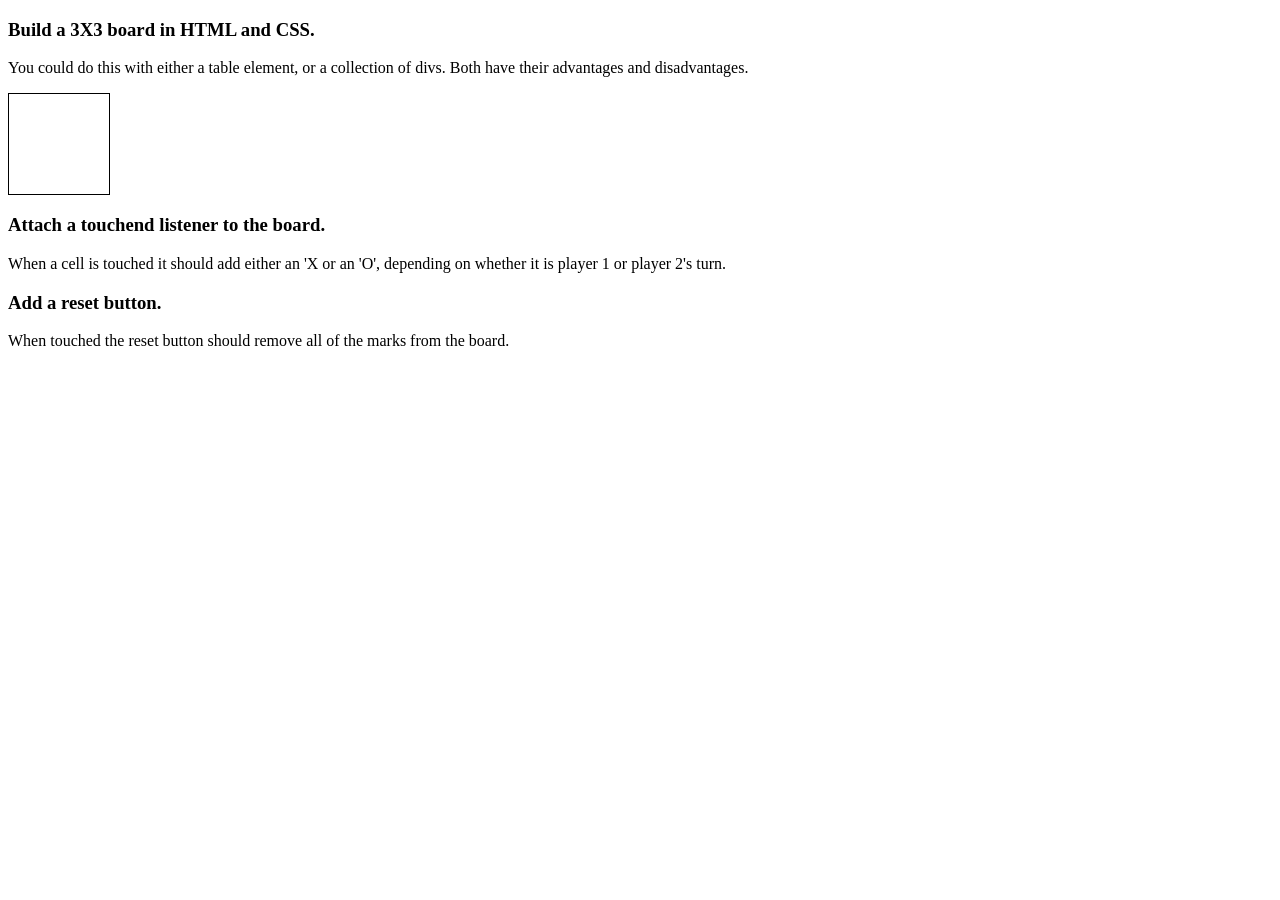
==== week4.html @ 7e031e05 "week4" ====
<!DOCTYPE html>
<html lang="en-us">
  <head>
    <meta charset="utf-8" />
    <title>Team 8 Home</title>
    <link rel="stylesheet" href="small.css">
  </head>
  <body>

    <h3>Build a 3X3 board in HTML and CSS.</h3>
<p>You could do this with either a table element, or a collection of divs. Both have their advantages and disadvantages.</p>

<section class="tictac">
<div class="box row1 col1" onclick="markIt()">
</div>


<!--<div class="box row1 col2">
</div>
<div class="box row1 col3">
</div>
<div class="box row2 col1">
</div>
<div class="box row2 col2">
</div>
<div class="box row2 col3">
</div>
<div class="box row3 col1">
</div>
<div class="box row3 col2">
</div>
<div class="box row3 col3">
</div>-->
</section>

 <h3>Attach a touchend listener to the board.</h3>
When a cell is touched it should add either an 'X or an 'O', depending on whether it is player 1 or player 2's turn.

 <h3>Add a reset button.</h3>
When touched the reset button should remove all of the marks from the board.

<script>

/*const test = "megan";
const test1 = `Hello ${test}`;
const test2 = "Hello " + test;
console.log(test1);
console.log(test2);*/

function markIt(entity){
    entity.innerHTML = "X";
    console.log("inside");
}

const tictacBox = document.querySelectorAll(".box");
tictacBox.forEach(_box => _box.addEventListener('click', markIt(this), false));


</script>

  </body>
  </html>
---- small.css ----
.tictac {
    display: grid;
    grid-template-columns: 100px 100px 100px;
}
.box {
    background-color: white;
    width: 100px;
    height: 100px;
    border: 1px solid black;
}
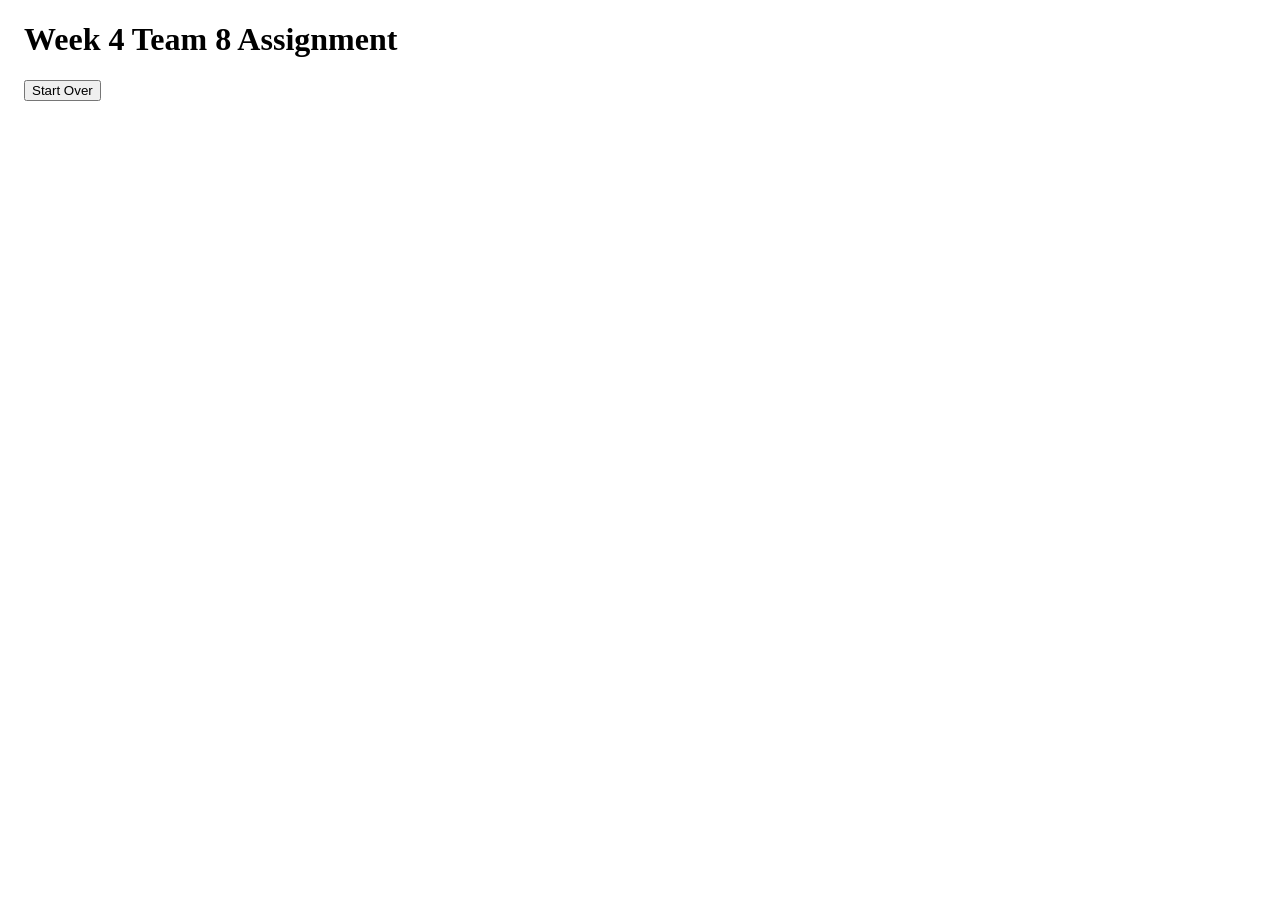
==== commit d1427ac8: "Shane's Changes" ====
--- a/week4.html
+++ b/week4.html
@@ -1,62 +1,109 @@
 <!DOCTYPE html>
-<html lang="en-us">
-  <head>
-    <meta charset="utf-8" />
-    <title>Team 8 Home</title>
-    <link rel="stylesheet" href="small.css">
-  </head>
-  <body>
+<html lang="en">
 
-    <h3>Build a 3X3 board in HTML and CSS.</h3>
-<p>You could do this with either a table element, or a collection of divs. Both have their advantages and disadvantages.</p>
+<head>
+    <meta charset="UTF-8">
+    <meta http-equiv="X-UA-Compatible" content="IE=edge">
+    <meta name="viewport" content="width=device-width, initial-scale=1.0">
+    <title>WDD330 - Week 4 Team 8 Assignment</title>
+    <link rel="stylesheet" href="week4.css">
+</head>
 
-<section class="tictac">
-<div class="box row1 col1" onclick="markIt()">
-</div>
+<body>
+    <main style="margin: 1em;">
+        <h1>Week 4 Team 8 Assignment</h1>
+        <article>
+            <div class="tictac">
+                <div class="row1 col1 box"></div>
+                <div class="row1 col2 box"></div>
+                <div class="row1 col3 box"></div>
+                <div class="row2 col1 box"></div>
+                <div class="row2 col2 box"></div>
+                <div class="row2 col3 box"></div>
+                <div class="row3 col1 box"></div>
+                <div class="row3 col2 box"></div>
+                <div class="row3 col3 box"></div>
+            </div>
+            <button type="reset" id='tictacreset'>Start Over</button>
+        </article>
+    </main>
+    <script type="text/javascript">
+        let player = 1;
+        const boxes = document.querySelectorAll('.box');
+        const resetTicTacToe = document.getElementById('tictacreset');
 
+        // This function handles the click of the player in the tictac box.        
+        function handleClick(event) {
+            if (player == 1) {
+                event.srcElement.textContent = "X";
+                player = 2;
+            } else {
+                event.srcElement.textContent = "O";
+                player = 1;
+            }
+            this.removeEventListener('touchend', handleClick);
+            checkWinner();
+        }
 
-<!--<div class="box row1 col2">
-</div>
-<div class="box row1 col3">
-</div>
-<div class="box row2 col1">
-</div>
-<div class="box row2 col2">
-</div>
-<div class="box row2 col3">
-</div>
-<div class="box row3 col1">
-</div>
-<div class="box row3 col2">
-</div>
-<div class="box row3 col3">
-</div>-->
-</section>
+        function handleReset() {
+            player = 1;
+            boxEventHandler();
+        }
 
- <h3>Attach a touchend listener to the board.</h3>
-When a cell is touched it should add either an 'X or an 'O', depending on whether it is player 1 or player 2's turn.
+        function boxEventHandler() {
+            boxes.forEach((box) => {
+                box.addEventListener('touchend', handleClick, false);
+                box.textContent = '';
+            });
+        }
 
- <h3>Add a reset button.</h3>
-When touched the reset button should remove all of the marks from the board.
+        function gameOver() {
+            alert("It was a tie... Try again...");
+        }
 
-<script>
+        function checkWinner() {
+            // The winning positions
+            const winningPlay = [
+                [0, 1, 2],
+                [0, 3, 6],
+                [0, 4, 8],
+                [1, 4, 7],
+                [2, 4, 6],
+                [2, 5, 8],
+                [3, 4, 5],
+                [6, 7, 8],
+            ];
+            // Test for some filled boxes
+            let filledBox = false;
+            // Test for some empty boxes
+            let emptyBox = false;
+            // Test for the full frame with no empty spaces
+            boxes.forEach((box) => box.textContent != '' ? filledBox = true : emptyBox = true);
 
-/*const test = "megan";
-const test1 = `Hello ${test}`;
-const test2 = "Hello " + test;
-console.log(test1);
-console.log(test2);*/
+            // Test for the winning conditions
+            winningPlay.forEach(
+                (element) => {
+                    if (boxes[element[0]].innerHTML != '' &&
+                        boxes[element[0]].innerHTML == boxes[element[1]].innerHTML &&
+                        boxes[element[0]].innerHTML == boxes[element[2]].innerHTML) {
+                        alert(`Player ${player == 1 ? 2:1} wins this round`);
+                        //Reset the game if winner is found
+                        handleReset();
+                    }
+                });
 
-function markIt(entity){
-    entity.innerHTML = "X";
-    console.log("inside");
-}
+            // If all boxes are full then there will be no empty boxes, alert to a tie.
+            filledBox == true && emptyBox == false ? gameOver() : null;
+        }
 
-const tictacBox = document.querySelectorAll(".box");
-tictacBox.forEach(_box => _box.addEventListener('click', markIt(this), false));
+        // The following will ONLY work on mobile devices.
+        // 'click' should be used instead of touchend but not what was in the instructions.
+        boxEventHandler();
+        //Reset the game with button click. Again, it will ONLY work on mobile
+        // The instructions were to use touchend and click not working in browser.
+        resetTicTacToe.addEventListener('touchend', handleReset, false);
+    </script>
+    <script src="../js/weekly_links.js"></script>
+</body>
 
-
-</script>
-
-  </body>
-  </html>+</html>
